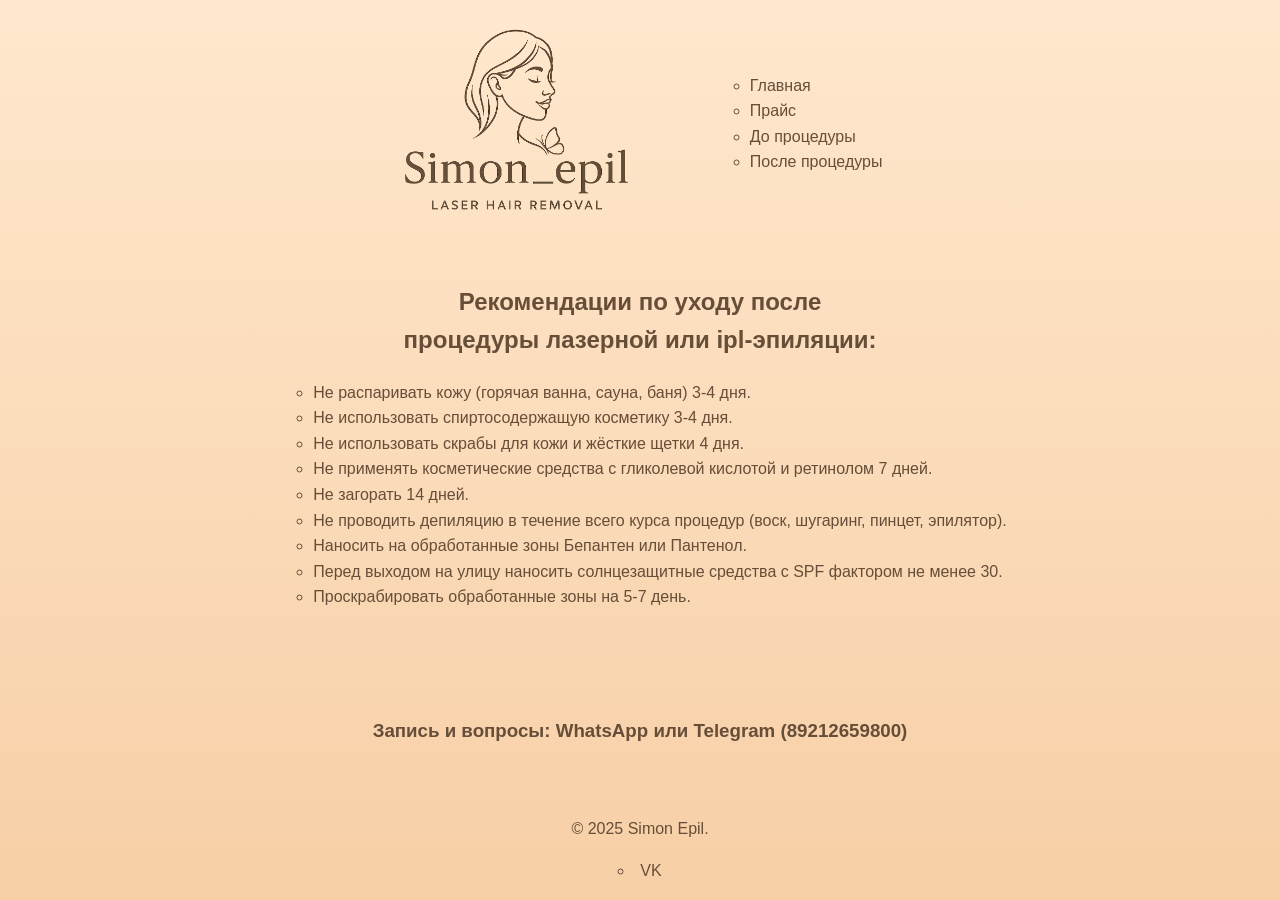
==== after.html @ 3dabfe0f "Первая версия сайта" ====
<!DOCTYPE html>
<html lang="ru">

<head>
    <meta charset="UTF-8" />
    <meta name="viewport" content="width=device-width, initial-scale=1.0" />
    <title>Что делать после процедуры? | Simon Epil</title>
    <link rel="stylesheet" href="./style/style.css" />
    <link rel="icon" href="assets/logo.ico" type="image/x-icon" />
</head>

<body>
    <header>
        <div id="logo" class="header_block"><img height="200" src="/assets/logo.png" alt="лого"></div>
        <nav id="nav" class="header_block">
            <ul>
                <li><a href="index.html">Главная</a></li>
                <li><a href="price.html">Прайс</a></li>
                <li><a href="before.html">До процедуры</a></li>
                <li><a href="after.html">После процедуры</a></li>
            </ul>
        </nav>
    </header>

    <main>
        <section id="after">
            <h1 class="section_header">Рекомендации по уходу после<br>процедуры лазерной или ipl-эпиляции:</h1>

            <ul class="checklist">
                <li> Не распаривать кожу (горячая ванна, сауна, баня) 3-4 дня.</li>
                <li> Не использовать спиртосодержащую косметику 3-4 дня.</li>
                <li> Не использовать скрабы для кожи и жёсткие щетки 4 дня.</li>
                <li> Не применять косметические средства с гликолевой кислотой и ретинолом 7 дней.</li>
                <li> Не загорать 14 дней.</li>
                <li> Не проводить депиляцию в течение всего курса процедур (воск, шугаринг, пинцет, эпилятор).</li>
                <li> Наносить на обработанные зоны Бепантен или Пантенол.</li>
                <li> Перед выходом на улицу наносить солнцезащитные средства с SPF фактором не менее 30.</li>
                <li> Проскрабировать обработанные зоны на 5-7 день.</li>
            </ul>
        </section>

        <section id="cta">
            <h3>Запись и вопросы: WhatsApp или Telegram (89212659800)</h3>
        </section>
    </main>

    <footer>
        <div class="container">
            <p>&copy; 2025 Simon Epil.</p>
            <!-- <ul class="social_links"> -->
            <li style="list-style: circle;"><a href="https://vk.com/id305430186" target="_blank">VK</a></li>
            <!-- <li><a href="#">Instagram target="_blank"</a></li> -->
            <!-- <li><a href="#">Telegram target="_blank"</a></li> -->
            <!-- </ul> -->
        </div>
    </footer>
</body>

</html>
---- style/style.css ----
body {
    min-height: 100vh;
    margin: 0;
    display: flex;
    flex-direction: column;
    background: linear-gradient(0deg, #f7cfa6 0%, #ffe8ce 100%);
    font-family: 'Segoe UI', Tahoma, Geneva, Verdana, sans-serif;
    line-height: 1.6;
    color: #664e38;
    text-align: center;
}

/* Шапка */
header {
    display: flex;
    /* расстояние между элементами */
    gap: 75px;
    /* выравнивание по вертикали */
    align-items: center;
}

.header_block {
    /* каждый элемент растягивается на равную ширину */
    flex: auto;
    margin-top: 20px;
    /* border: 1px solid blue; */
}

#logo {
    text-align: right;
}

#nav {
    text-align: left;
}

/* Основа */
main {
    display: grid;
    justify-content: center;
    flex: auto;
    align-items: center;
    /* border: 1px solid blue; */
}

/* Главная страница */
#hero_header {
    margin-bottom: 40px;
    /* border: 1px solid blue; */
}

.btn {
    padding: 10px 20px;
    background-color: #fd9e3fc3;
    border-radius: 30px;
    font-weight: 600;
}

/* Таблица (страница с прайсом) */
table {
    border: 2px solid #664e38;
    border-radius: 5px;
    padding: 2px;
}

td,
th {
    border: 1px solid #664e38;
    border-radius: 5px;
    padding: 10px;
}

.left_col {
    text-align: left;
}

/* Страницы с рекомендациями */
#before,
#after {
    margin: auto 10dvb;
    /* border: 1px solid blue; */
}

.checklist {
    text-align: justify;
    /* border: 1px solid blue; */
}

/* Подвал */
footer {
    height: 100px;
    /* border: 1px solid blue; */
}

/*Общее*/
a {
    text-decoration: none;
    color: #664e38;
}

li {
    list-style: circle;
}
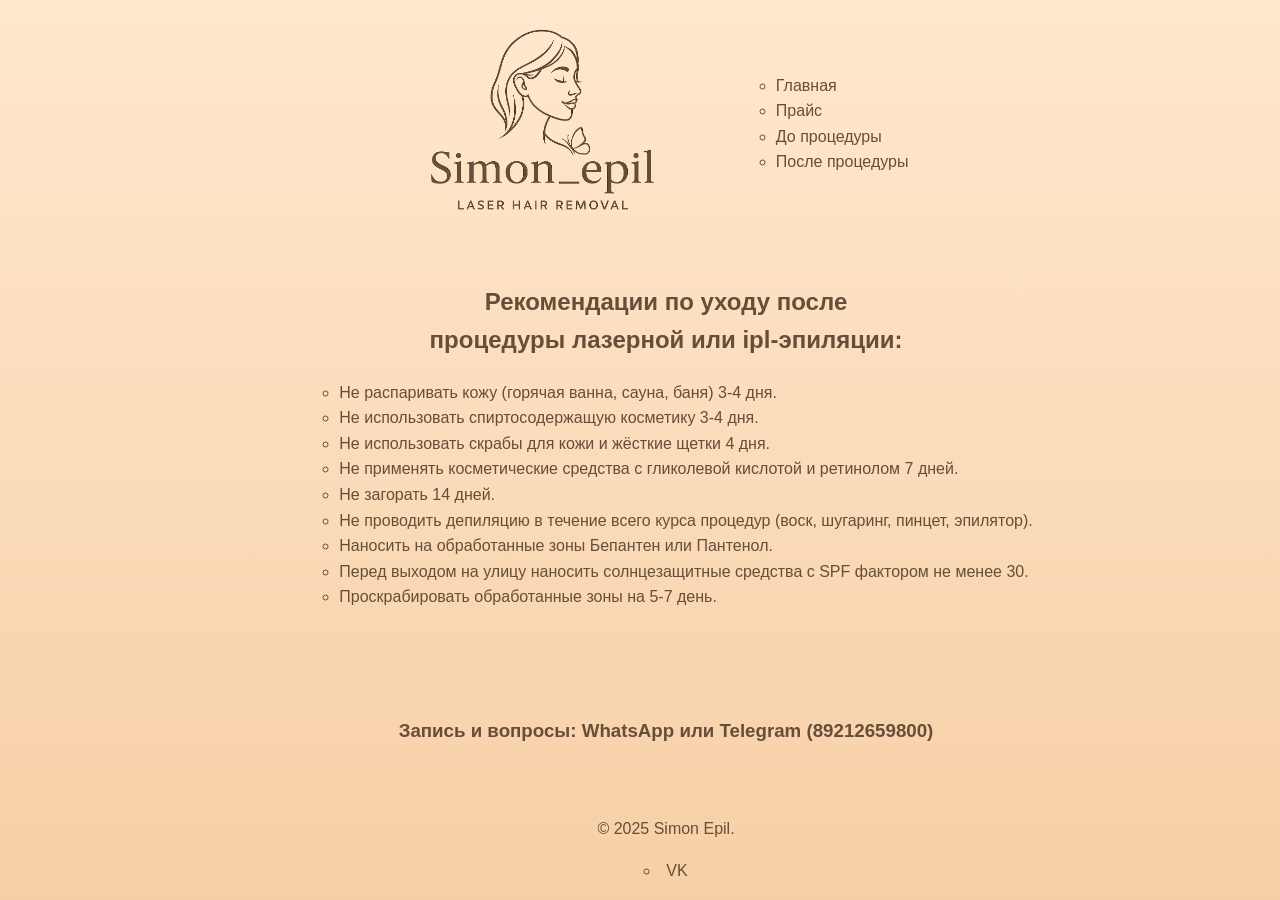
==== commit 4f5e80b0: "Попытка выравнивания контента на мобильных устройствах по ширине (p2)" ====
--- a/after.html
+++ b/after.html
@@ -11,7 +11,7 @@
 
 <body>
     <header>
-        <div id="logo" class="header_block"><img height="200" src="/assets/logo.png" alt="лого"></div>
+        <div id="logo" class="header_block"><img height="200" src="assets/logo.png" alt="лого"></div>
         <nav id="nav" class="header_block">
             <ul>
                 <li><a href="index.html">Главная</a></li>
--- a/style/style.css
+++ b/style/style.css
@@ -1,6 +1,7 @@
 body {
+    width: 90%;
     min-height: 100vh;
-    margin: 0;
+    margin: auto 10dvb;
     display: flex;
     flex-direction: column;
     background: linear-gradient(0deg, #f7cfa6 0%, #ffe8ce 100%);
@@ -25,6 +26,12 @@
     margin-top: 20px;
     /* border: 1px solid blue; */
 }
+
+/* .logo-img {
+    max-width: 100%;
+    height: auto;
+    display: block;
+} */
 
 #logo {
     text-align: right;
@@ -75,12 +82,6 @@
 }
 
 /* Страницы с рекомендациями */
-#before,
-#after {
-    margin: auto 10dvb;
-    /* border: 1px solid blue; */
-}
-
 .checklist {
     text-align: justify;
     /* border: 1px solid blue; */
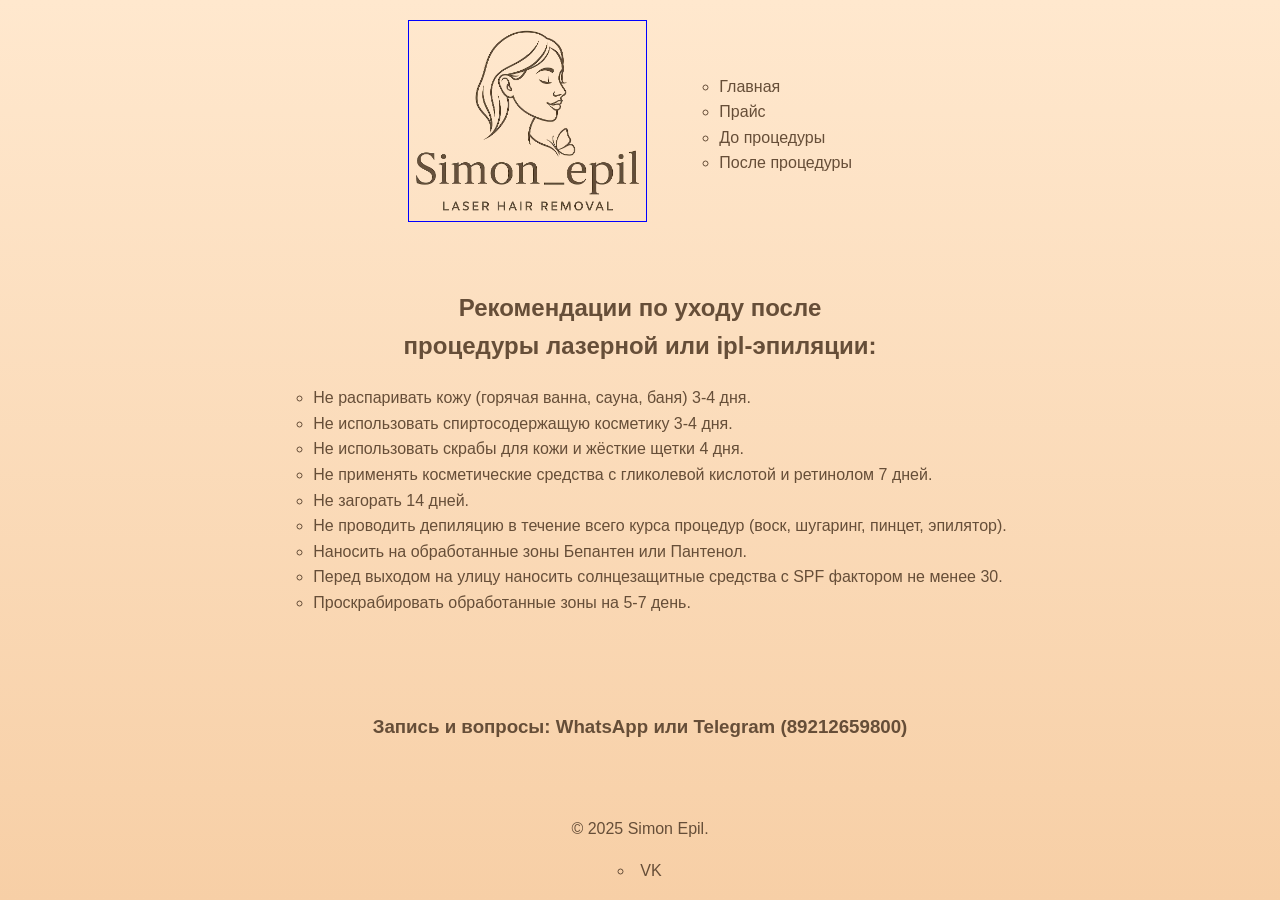
==== commit 6c507086: "Попытка выравнивания контента на мобильных устройствах по ширине (p5)" ====
--- a/after.html
+++ b/after.html
@@ -11,7 +11,7 @@
 
 <body>
     <header>
-        <div id="logo" class="header_block"><img height="200" src="assets/logo.png" alt="лого"></div>
+        <div id="logo" class="header_block"><img class="logo_img" src="assets/logo.png" alt="лого"></div>
         <nav id="nav" class="header_block">
             <ul>
                 <li><a href="index.html">Главная</a></li>
--- a/style/style.css
+++ b/style/style.css
@@ -1,7 +1,6 @@
 body {
-    width: 90%;
     min-height: 100vh;
-    margin: auto 10dvb;
+    margin: auto;
     display: flex;
     flex-direction: column;
     background: linear-gradient(0deg, #f7cfa6 0%, #ffe8ce 100%);
@@ -15,7 +14,7 @@
 header {
     display: flex;
     /* расстояние между элементами */
-    gap: 75px;
+    gap: 2rem;
     /* выравнивание по вертикали */
     align-items: center;
 }
@@ -27,11 +26,25 @@
     /* border: 1px solid blue; */
 }
 
-/* .logo-img {
-    max-width: 100%;
-    height: auto;
-    display: block;
-} */
+/* Стиль по умолчанию — для больших экранов (десктоп) */
+.logo_img {
+    flex: auto;
+    height: 200px;
+    /* фиксированная высота */
+    width: auto;
+    /* сохраняет пропорции */
+    /* display: block; */
+    border: 1px solid blue;
+}
+
+/* Адаптация для мобильных устройств (до 768px ширины экрана) */
+@media (max-width: 400px) {
+    .logo_img {
+        max-width: 100%;
+        height: auto;
+        display: block;
+    }
+}
 
 #logo {
     text-align: right;
@@ -39,6 +52,7 @@
 
 #nav {
     text-align: left;
+    margin-right: 20px;
 }
 
 /* Основа */
@@ -65,6 +79,7 @@
 
 /* Таблица (страница с прайсом) */
 table {
+    margin: auto 1dvb;
     border: 2px solid #664e38;
     border-radius: 5px;
     padding: 2px;
@@ -83,6 +98,7 @@
 
 /* Страницы с рекомендациями */
 .checklist {
+    margin: auto 3dvb;
     text-align: justify;
     /* border: 1px solid blue; */
 }
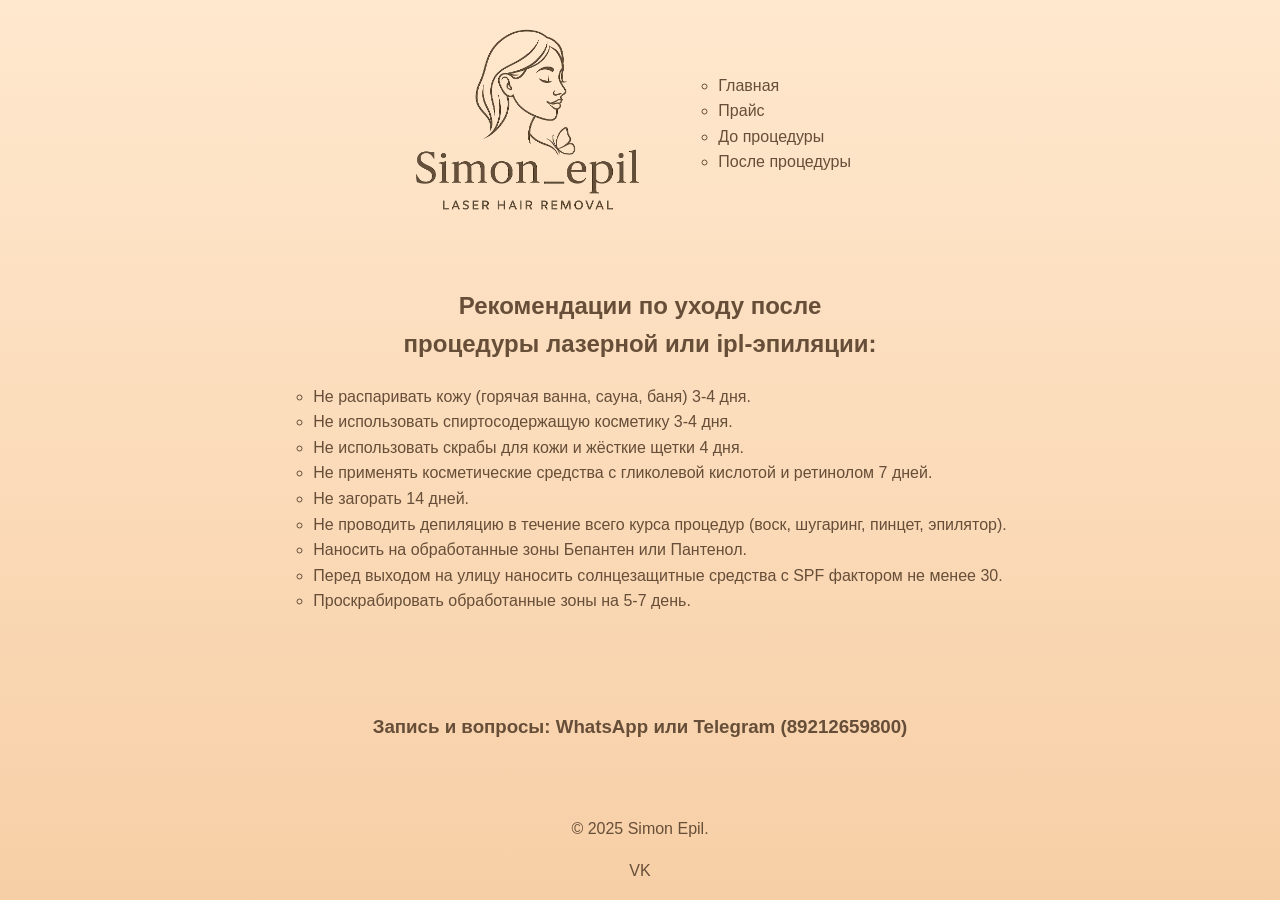
==== commit 136e387f: "Попытка выравнивания контента на мобильных устройствах по ширине (p7)" ====
--- a/after.html
+++ b/after.html
@@ -48,7 +48,7 @@
         <div class="container">
             <p>&copy; 2025 Simon Epil.</p>
             <!-- <ul class="social_links"> -->
-            <li style="list-style: circle;"><a href="https://vk.com/id305430186" target="_blank">VK</a></li>
+            <a href="https://vk.com/id305430186" target="_blank">VK</a>
             <!-- <li><a href="#">Instagram target="_blank"</a></li> -->
             <!-- <li><a href="#">Telegram target="_blank"</a></li> -->
             <!-- </ul> -->
--- a/style/style.css
+++ b/style/style.css
@@ -13,6 +13,7 @@
 /* Шапка */
 header {
     display: flex;
+    margin: auto 1dvb;
     /* расстояние между элементами */
     gap: 2rem;
     /* выравнивание по вертикали */
@@ -34,7 +35,7 @@
     width: auto;
     /* сохраняет пропорции */
     /* display: block; */
-    border: 1px solid blue;
+    /* border: 1px solid blue; */
 }
 
 /* Адаптация для мобильных устройств (до 768px ширины экрана) */
@@ -61,6 +62,7 @@
     justify-content: center;
     flex: auto;
     align-items: center;
+    margin: auto 1dvb;
     /* border: 1px solid blue; */
 }
 
@@ -98,13 +100,14 @@
 
 /* Страницы с рекомендациями */
 .checklist {
-    margin: auto 3dvb;
+    margin: auto 1dvb;
     text-align: justify;
     /* border: 1px solid blue; */
 }
 
 /* Подвал */
 footer {
+    margin: auto 1dvb;
     height: 100px;
     /* border: 1px solid blue; */
 }
